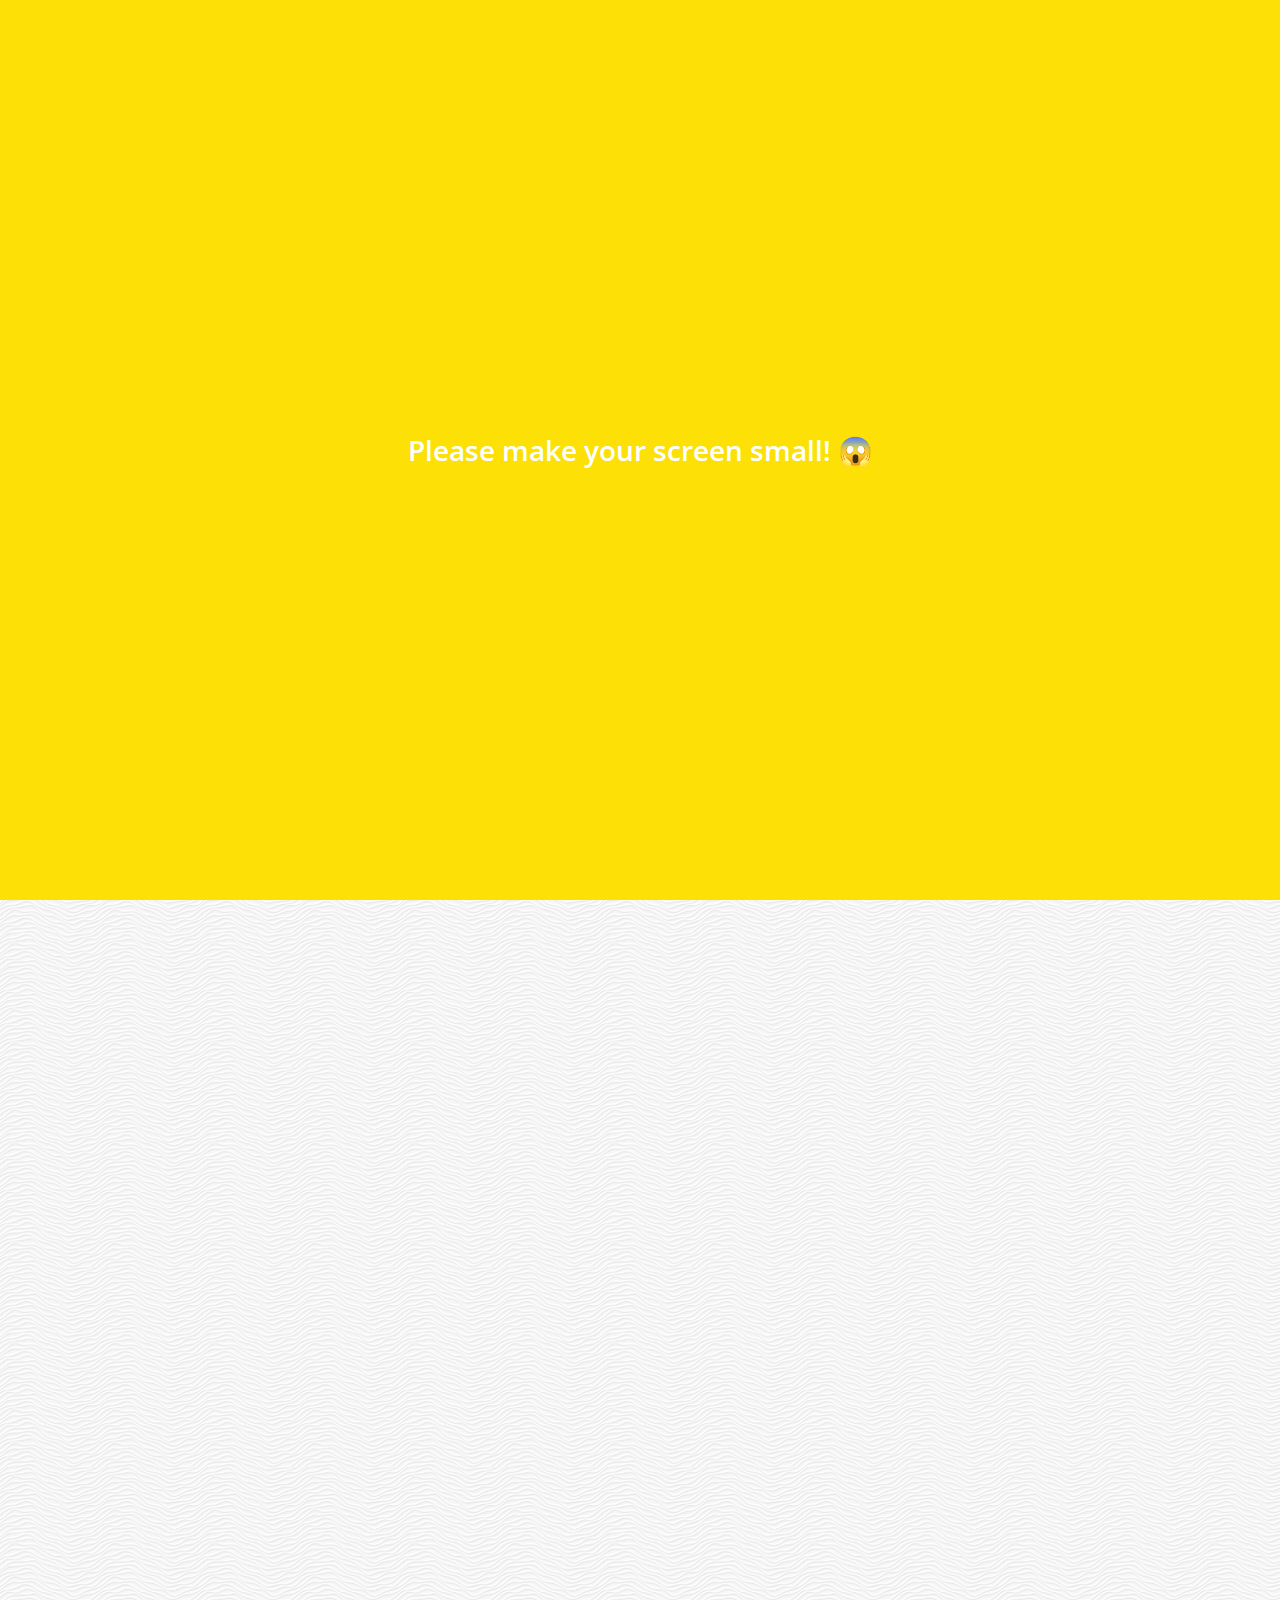
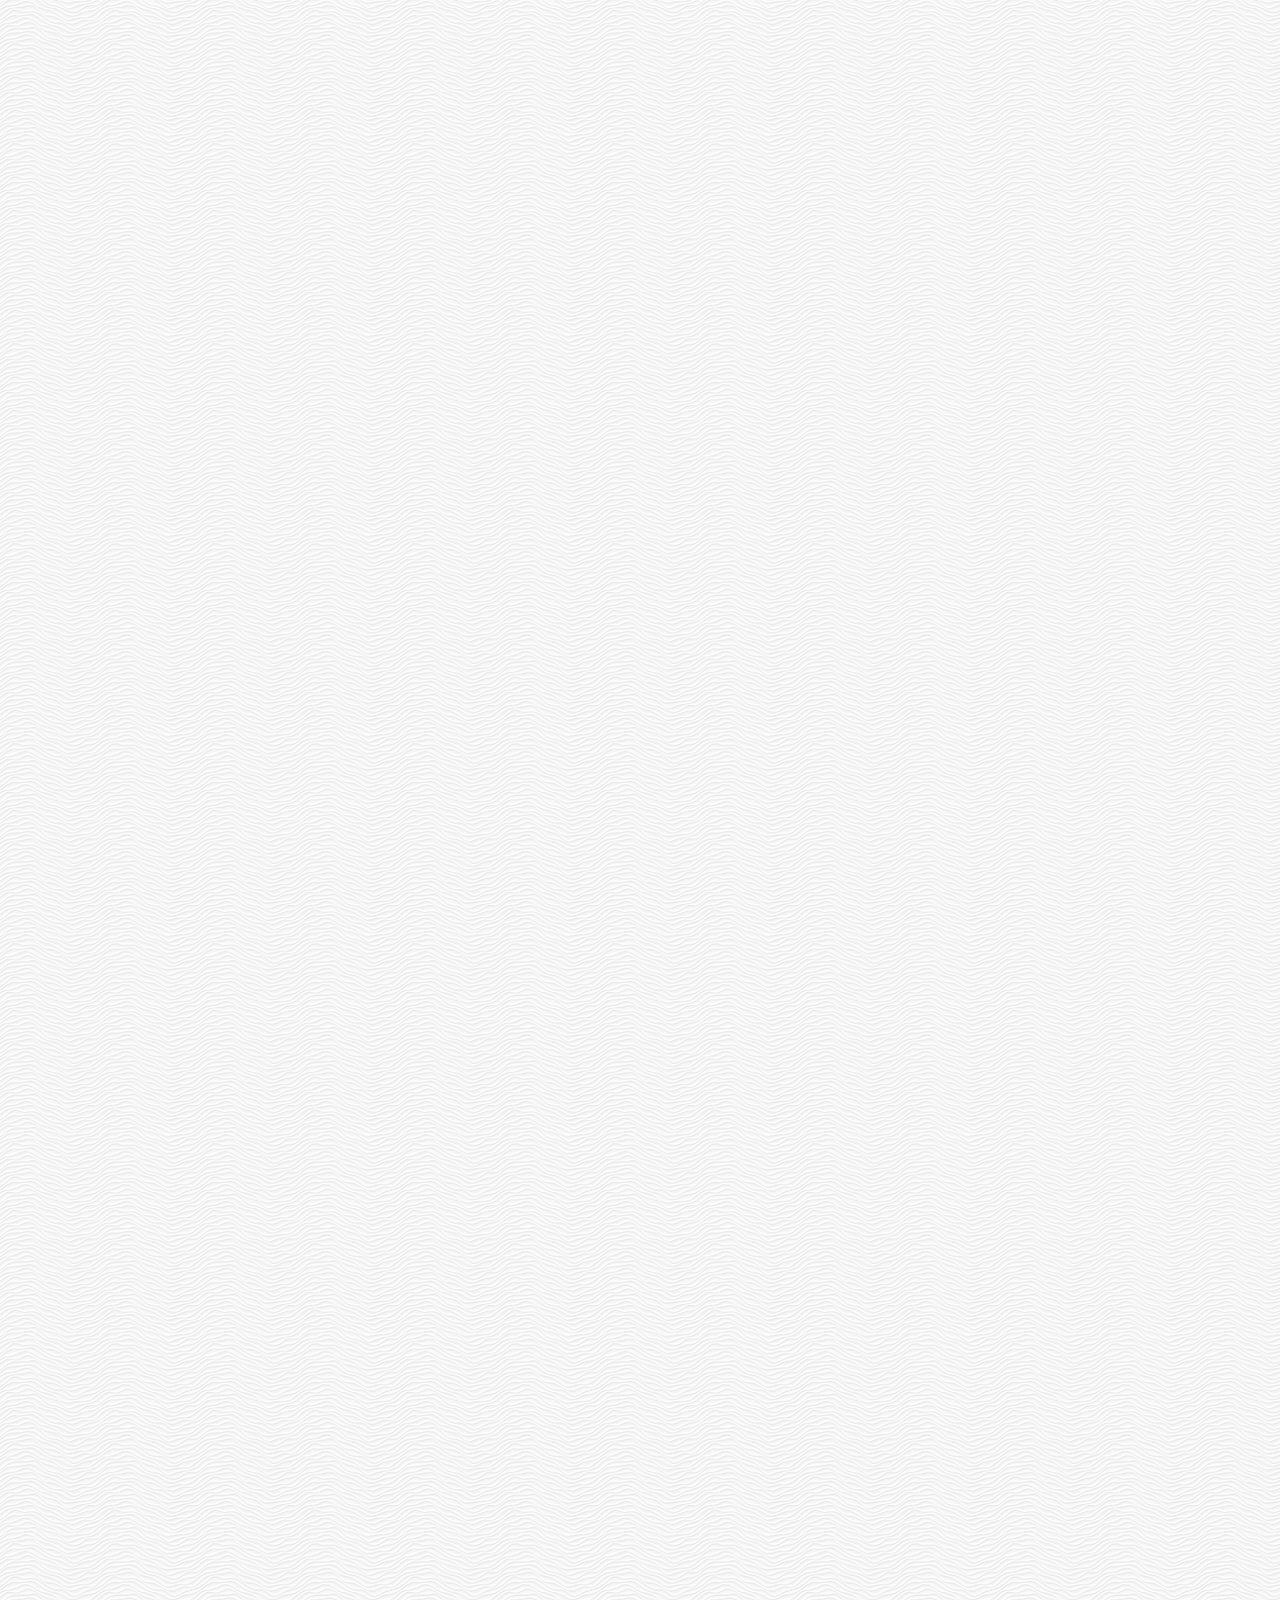
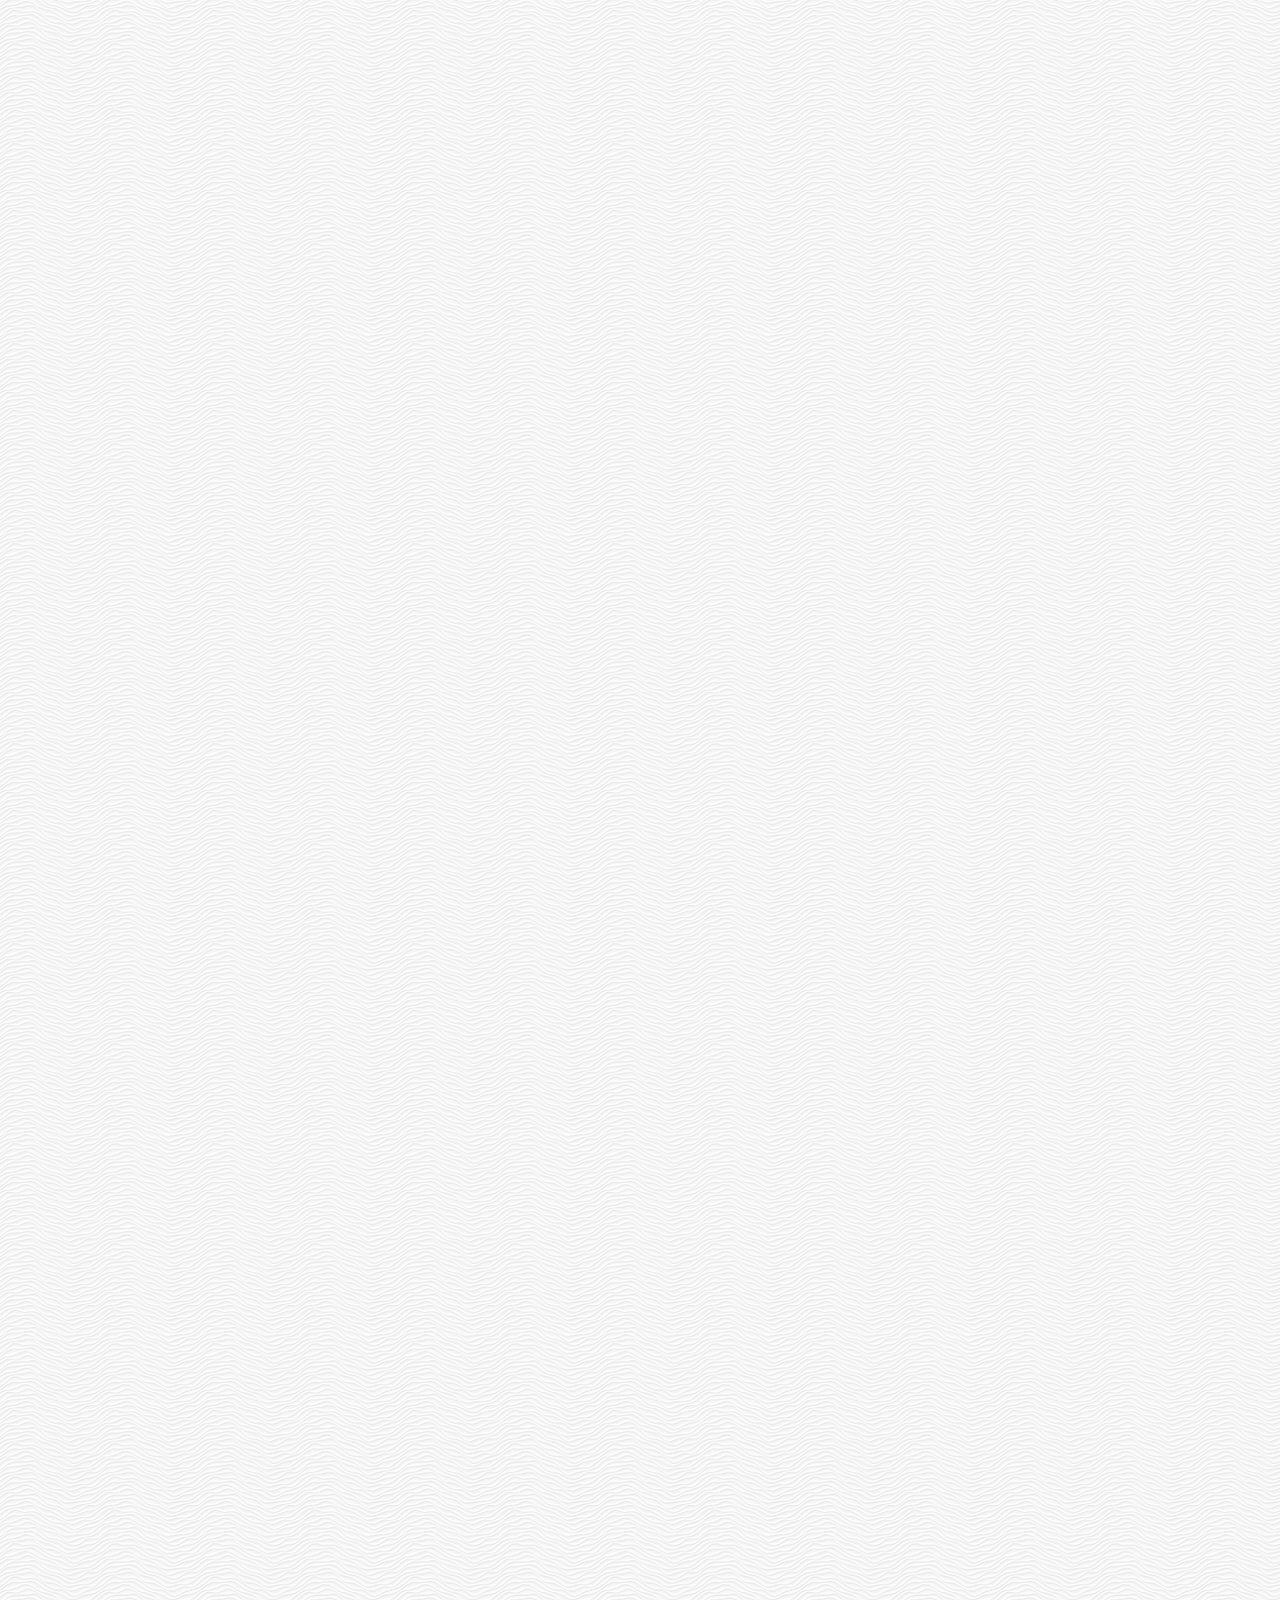
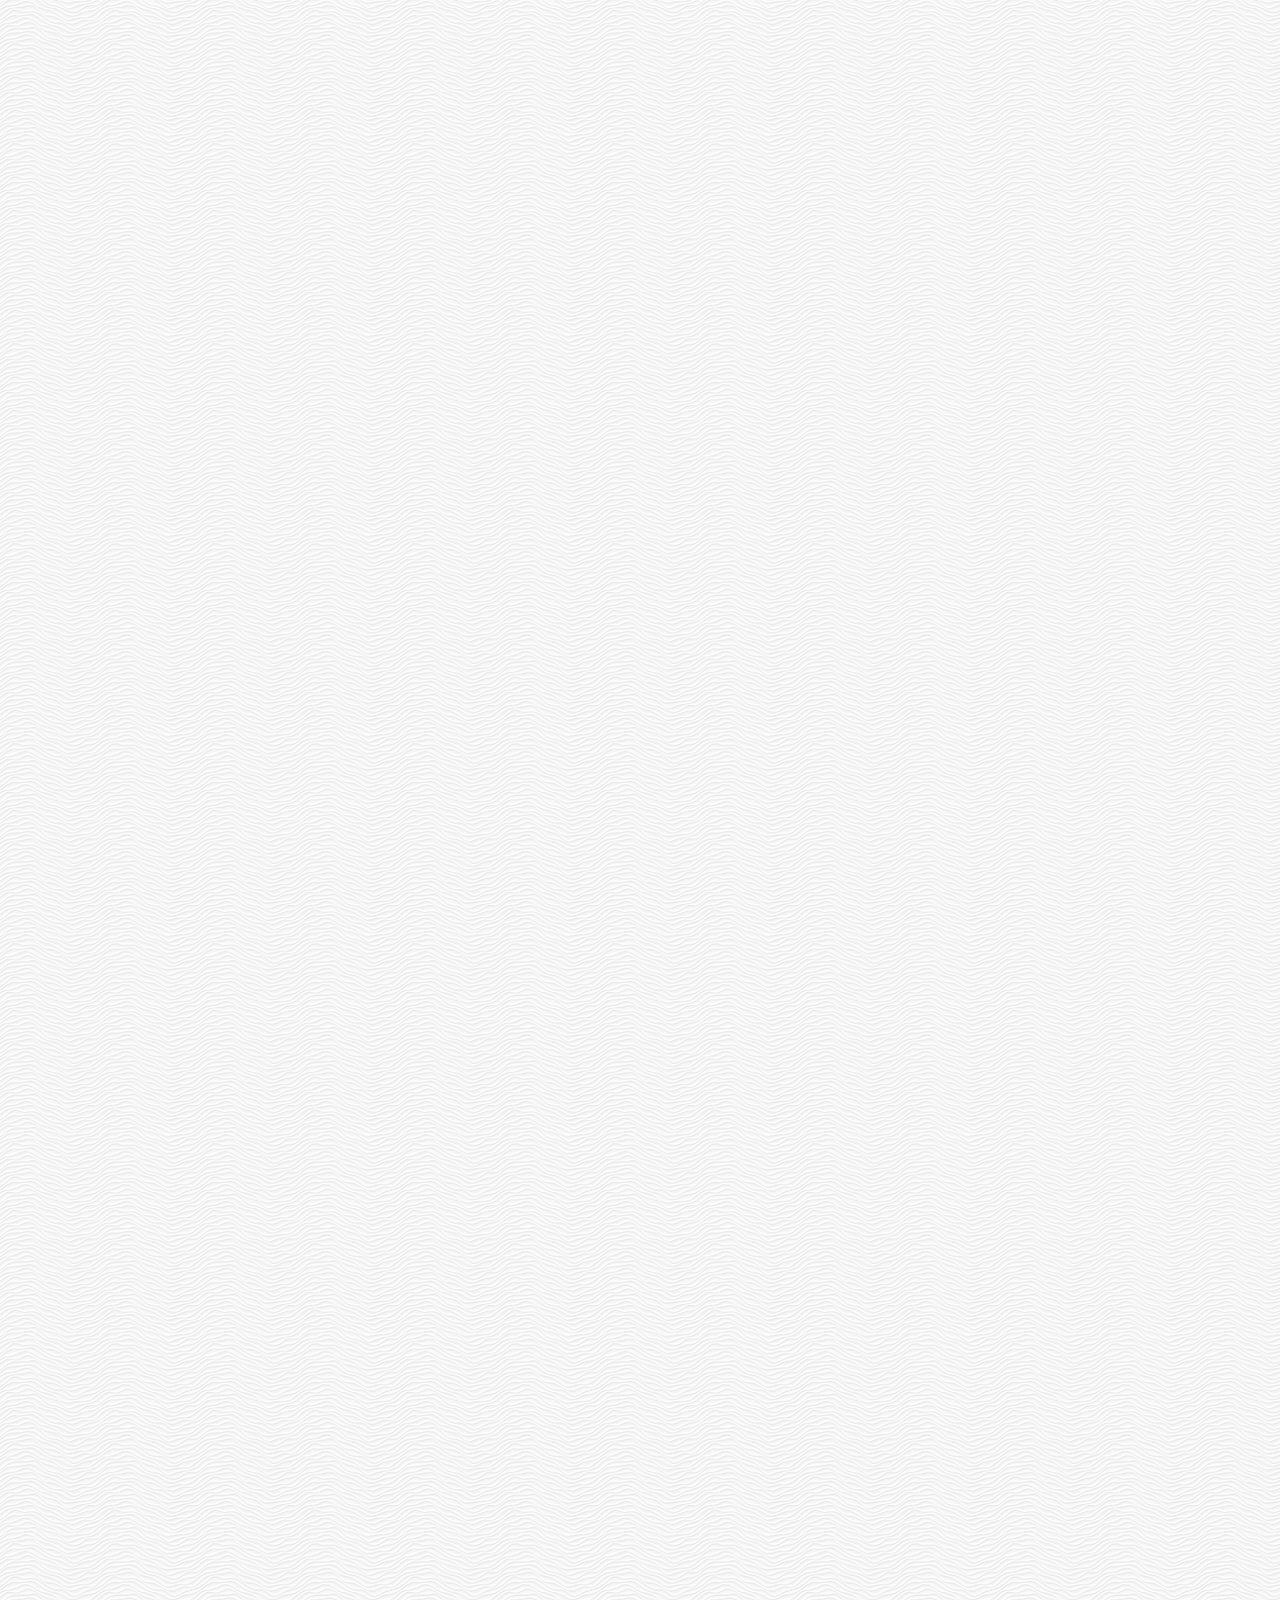
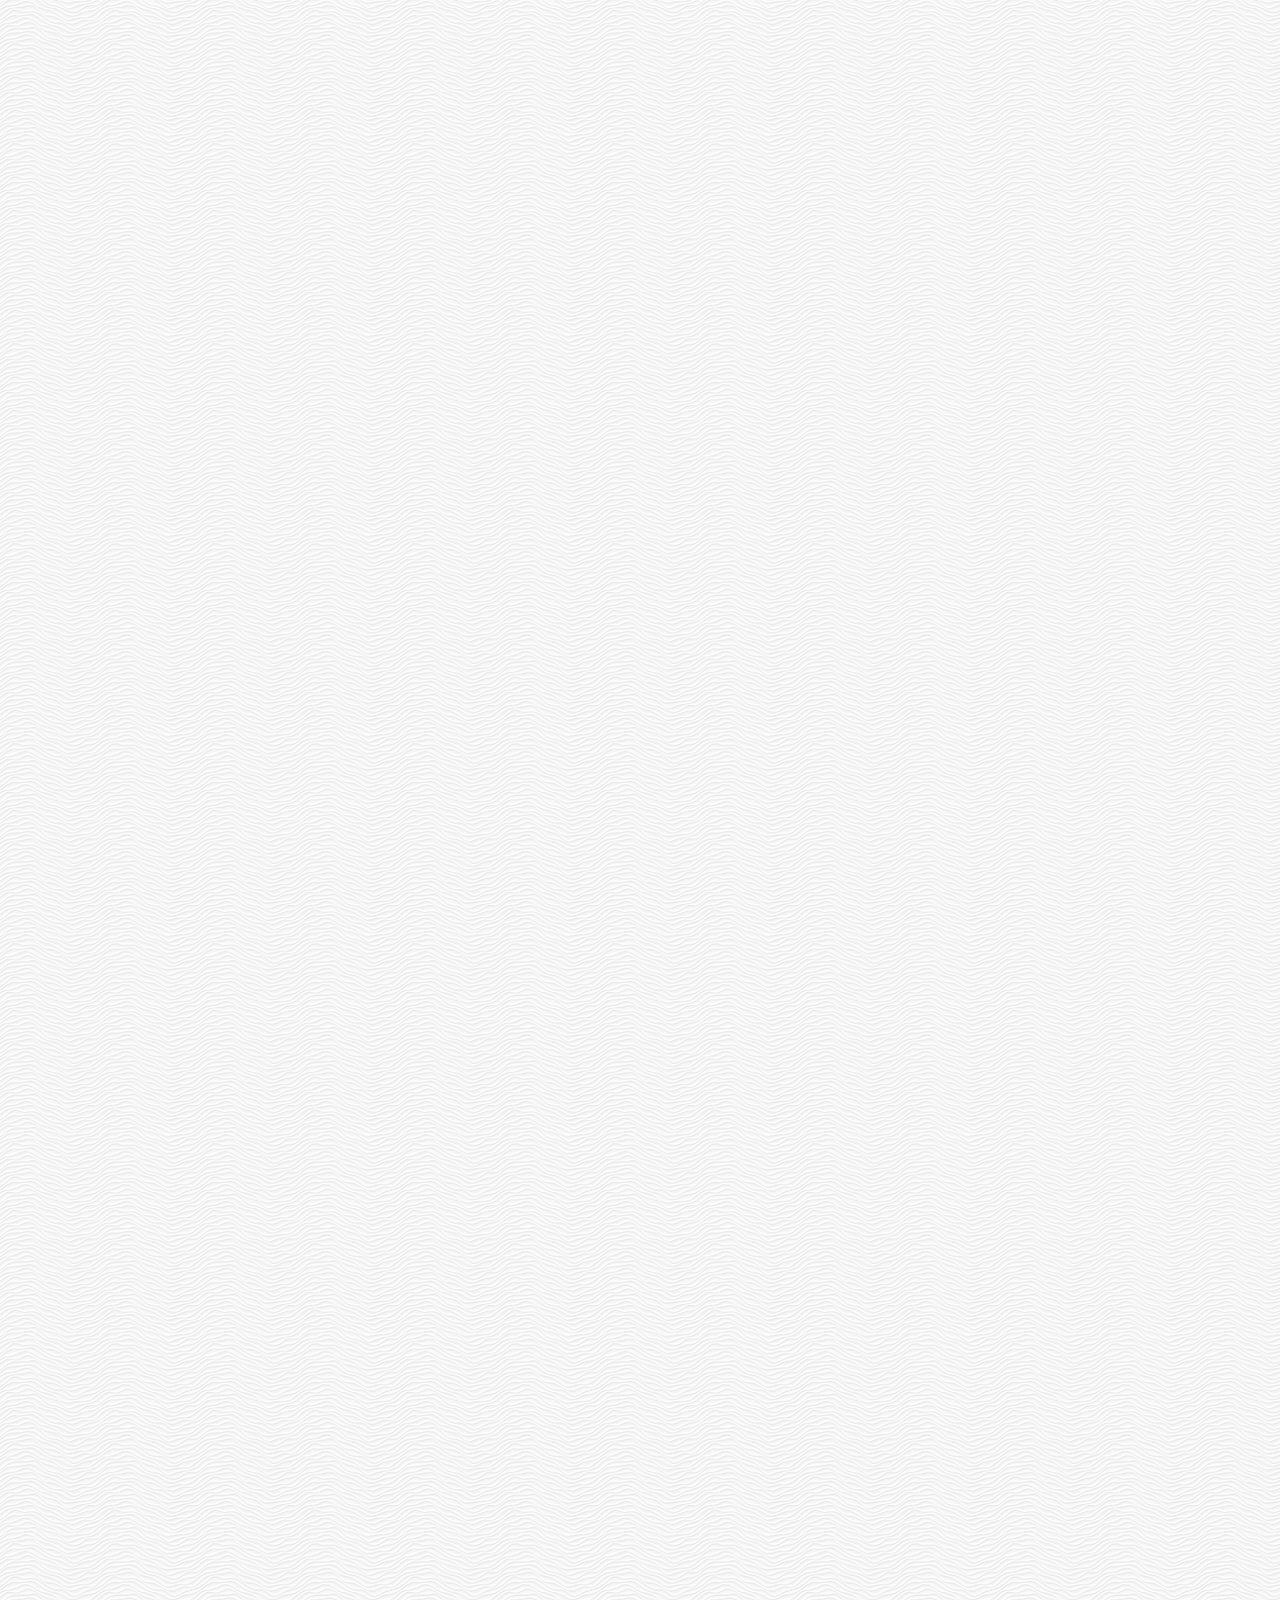
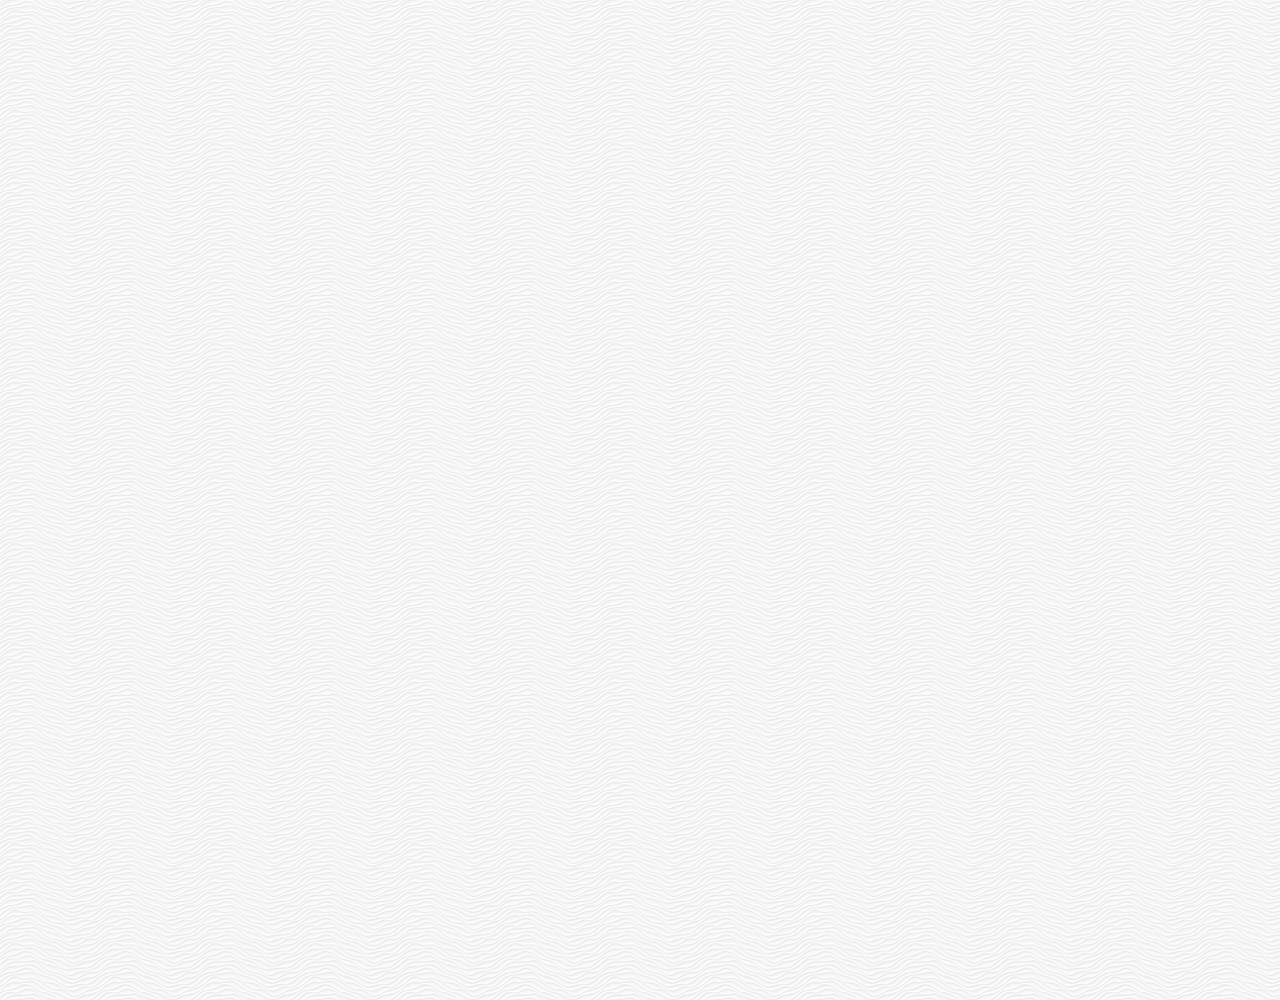
==== chat.html @ da69150a "Added final project ver0.1" ====
<!DOCTYPE html>
<html lang="en">
  <head>
    <meta charset="UTF-8" />
    <meta name="viewport" content="width=device-width, initial-scale=1.0" />
    <meta http-equiv="X-UA-Compatible" content="ie=edge" />
    <link
      rel="stylesheet"
      href="https://use.fontawesome.com/releases/v5.7.2/css/all.css"
      integrity="sha384-fnmOCqbTlWIlj8LyTjo7mOUStjsKC4pOpQbqyi7RrhN7udi9RwhKkMHpvLbHG9Sr"
      crossorigin="anonymous"
    />
    <link rel="stylesheet" href="css/styles.css" />
    <title>Chat | Kakao Clone</title>
  </head>
  <body class="chats-body">
    <div class="header-wrapper">
      <div class="status-bar">
        <div class="status-bar__column">
          <span class="status-bar__clock">13:54</span>
        </div>
        <div class="status-bar__column">
          <i class="fas fa-clock"></i>
          <i class="fas fa-volume-mute"></i>
          <i class="fas fa-wifi"></i>
          <span class="status-bar__battery-level">100%</span>
          <i class="fas fa-battery-full"></i>
        </div>
      </div>
      <header class="header">
        <div class="header__header-column">
          <a href="index.html" class="header__back-btn">
            <i class="fas fa-arrow-left"></i>
          </a>
          <h1 class="header__title">Best Friend</h1>
        </div>
        <div class="header__header-column">
          <span class="header__icon">
            <i class="fas fa-search"></i>
          </span>
          <span class="header__icon">
            <i class="fas fa-bars"></i>
          </span>
        </div>
      </header>
    </div>
    <main class="chat-screen">
      <ul class="chat__messages">
        <span class="chat__timestamp">Friday, January 11, 2019</span>
        <li class="incoming-message message">
          <img src="images/avatar.jpg" class="m-avatar message__avatar" />
          <div class="message__content">
            <span class="message__bubble">
              Congrats I love you!
            </span>
            <span class="message__author">Best Friend</span>
          </div>
        </li>
        <li class="sent-message message">
          <div class="message__content">
            <span class="message__bubble">
              Thank you see you soon!
            </span>
          </div>
        </li>
        <li class="incoming-message message">
          <img src="images/avatar.jpg" class="m-avatar message__avatar" />
          <div class="message__content">
            <span class="message__bubble">
              Congrats I love you!
            </span>
            <span class="message__author">Best Friend</span>
          </div>
        </li>
        <li class="sent-message message">
          <div class="message__content">
            <span class="message__bubble">
              Thank you see you soon!
            </span>
          </div>
        </li>
      </ul>
    </main>
    <div class="chat__write--container">
      <input
        type="text"
        class="chat__write"
        placeholder="Send message"
        class="chat__write-input"
      />

      <div class="chat__icon-left chat__icon">
        <i class="far fa-plus-square"></i>
      </div>

      <div class="chat__icon-right chat__icon">
        <span class="chat__write-icon">
          <i class="far fa-smile-wink"></i>
        </span>
        <span class="chat__write-icon">
          <i class="fas fa-microphone"></i>
        </span>
      </div>
    </div>
    <div class="bigScreen">
      <span class="bigScreen__text">Please make your screen small! 😱</span>
    </div>
  </body>
</html>
---- css/styles.css ----
@import url("https://fonts.googleapis.com/css?family=Open+Sans:300:400,600");
@import "reset.css";
@import "status-bar.css";
@import "header.css";
@import "nav-bar.css";
@import "friend.css";
@import "friends.css";
@import "find.css";
@import "more.css";
@import "settings.css";
@import "chat.css";
@import "mobile.css";

* {
  box-sizing: border-box;
}

body {
  background-color: white;
  padding: 10px 20px;
  color: #020202;
  font-family: "Open Sans", -apple-system, BlinkMacSystemFont, "Segoe UI",
    Roboto, Oxygen, Ubuntu, Cantarell, "Helvetica Neue", sans-serif;
}

a {
  color: inherit;
  text-decoration: none;
}

@keyframes fadeIn {
  from {
    opacity: 0;
    transform: translateY(50px);
  }
  to {
    opacity: 1;
    transform: none;
  }
}

main {
  animation: fadeIn 0.5s ease-in-out;
}
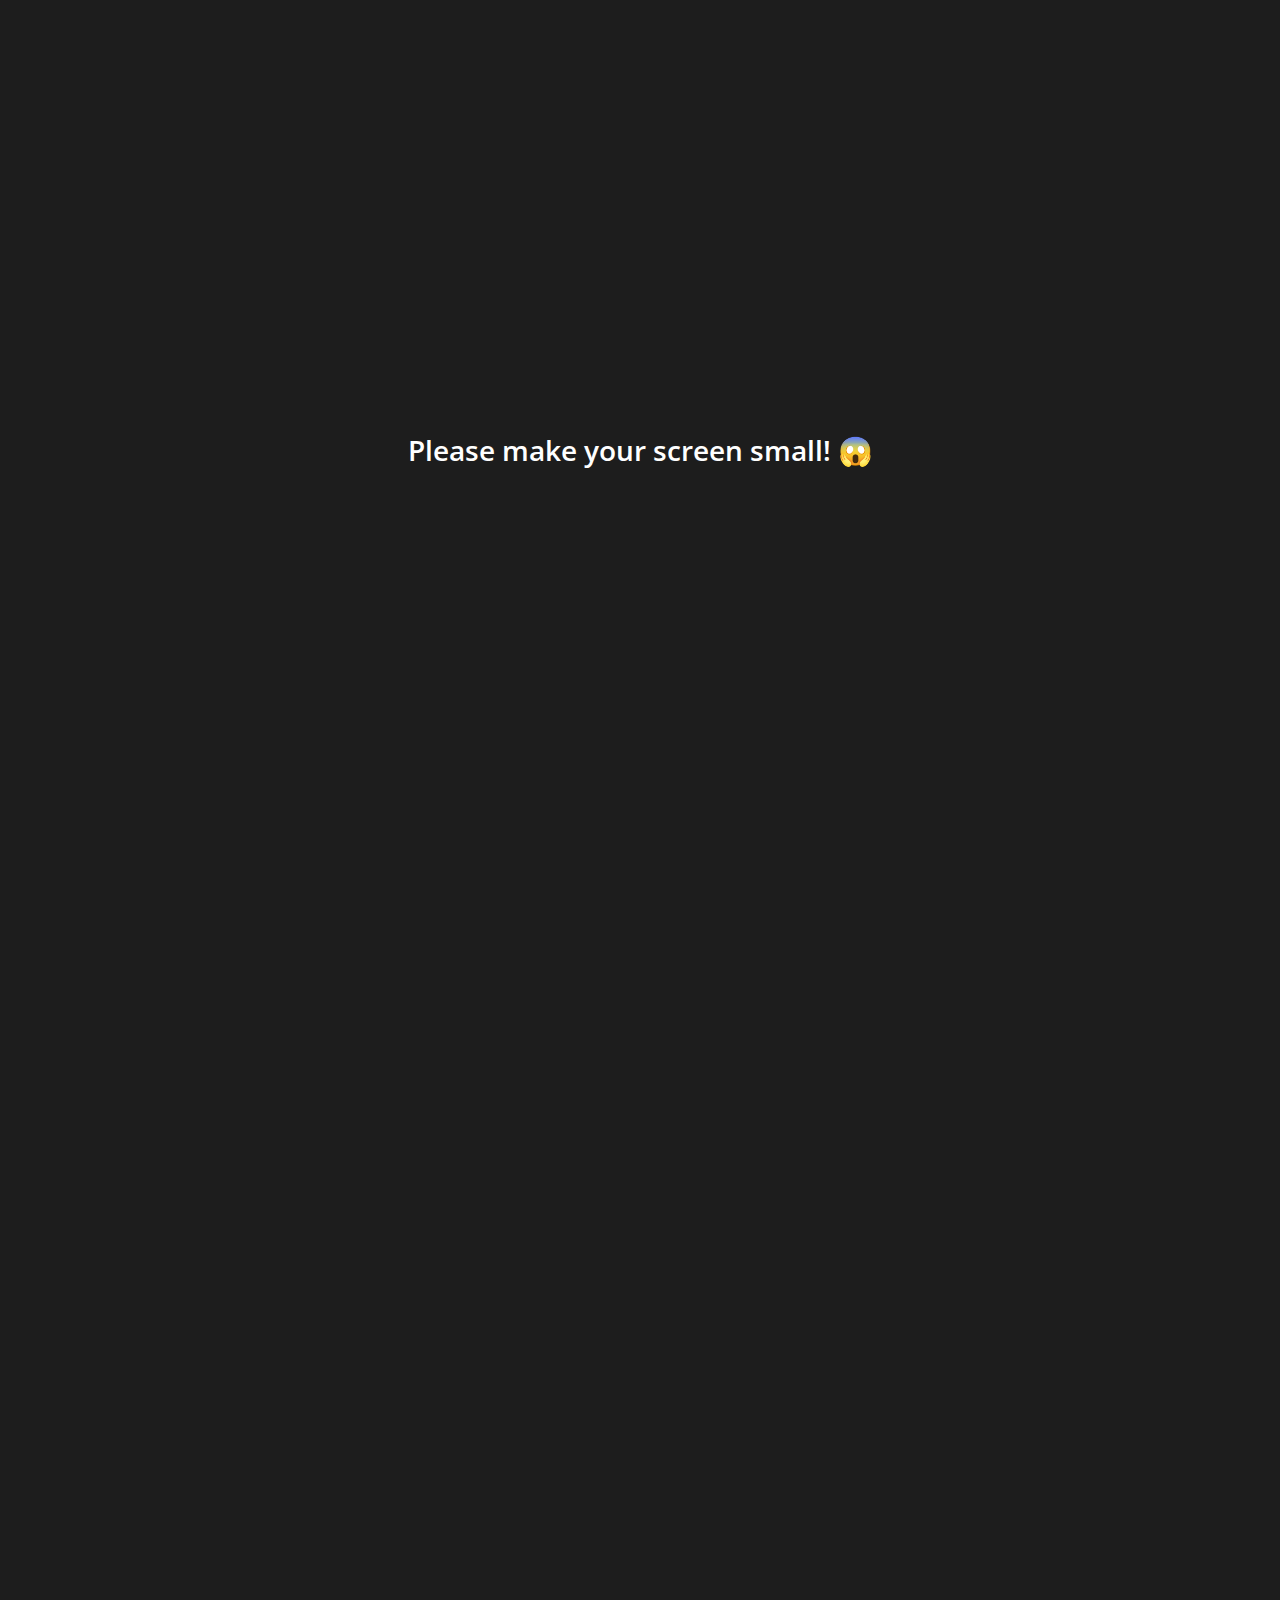
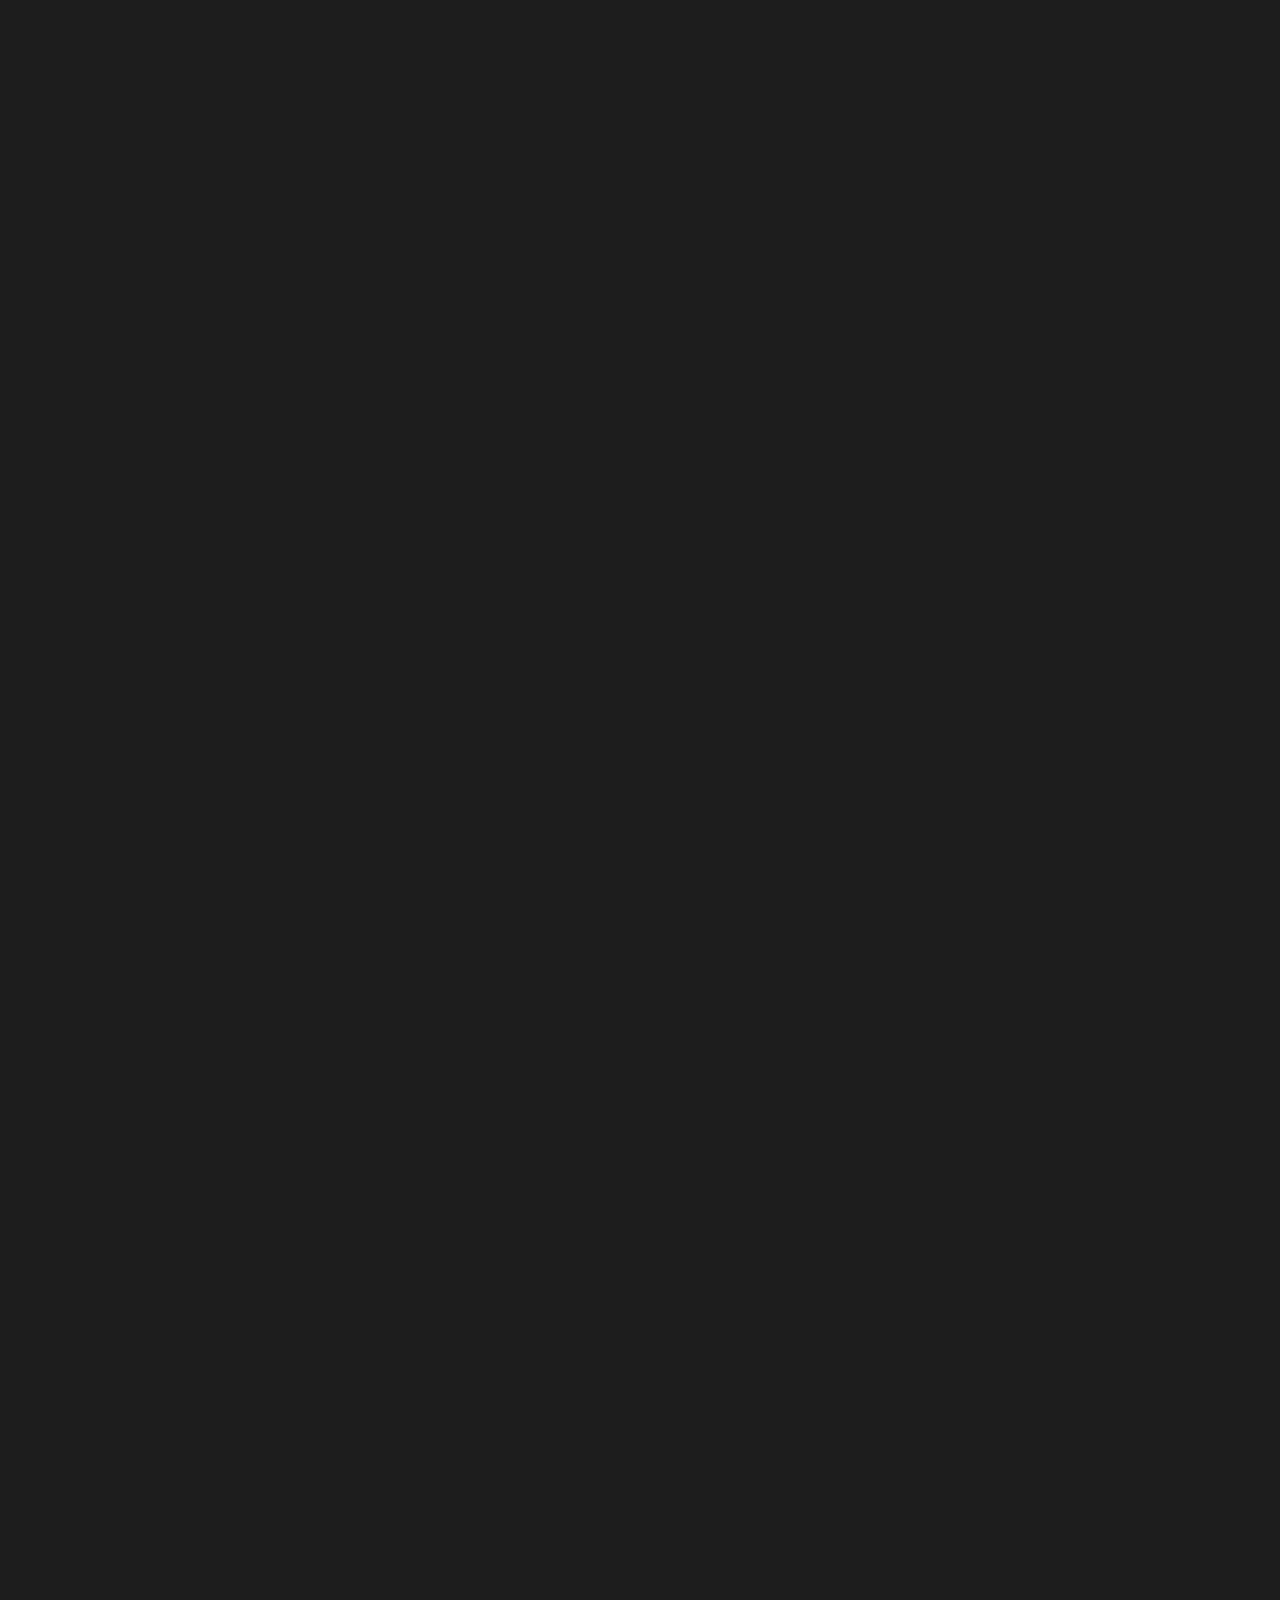
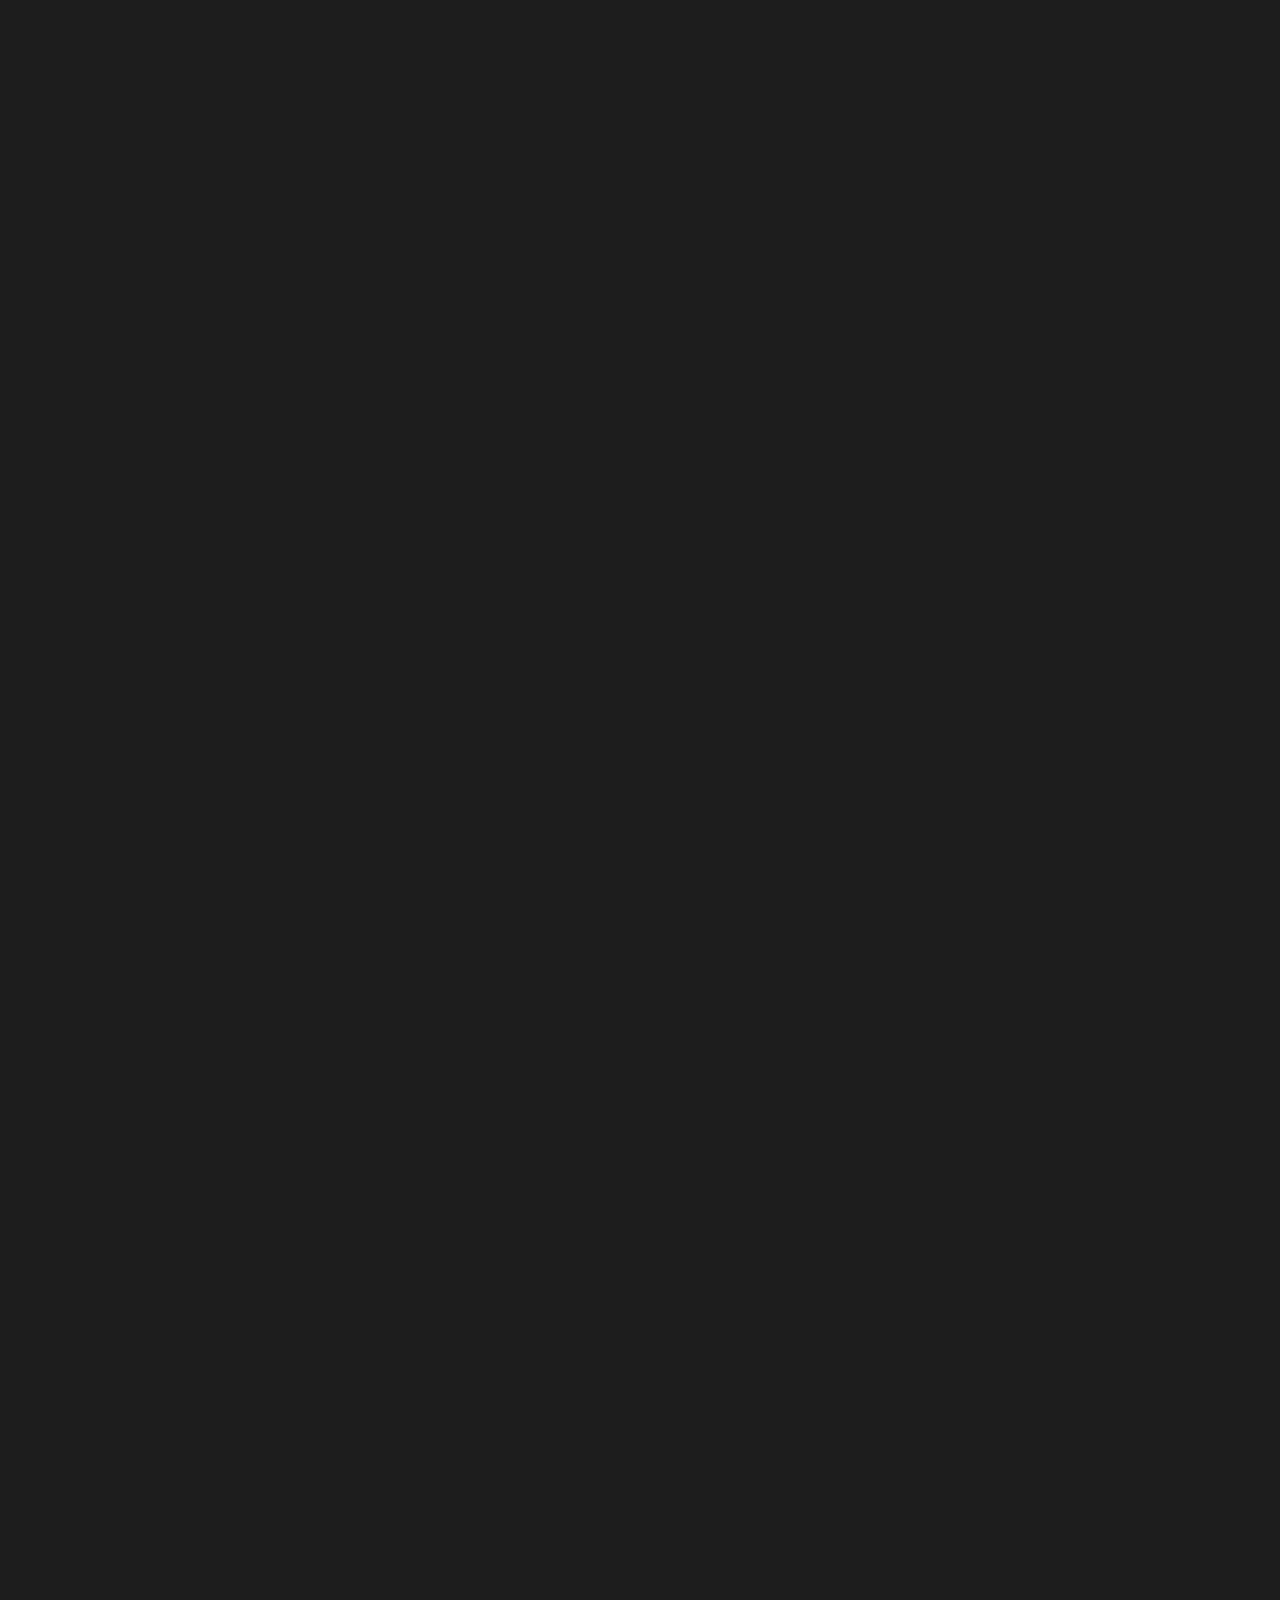
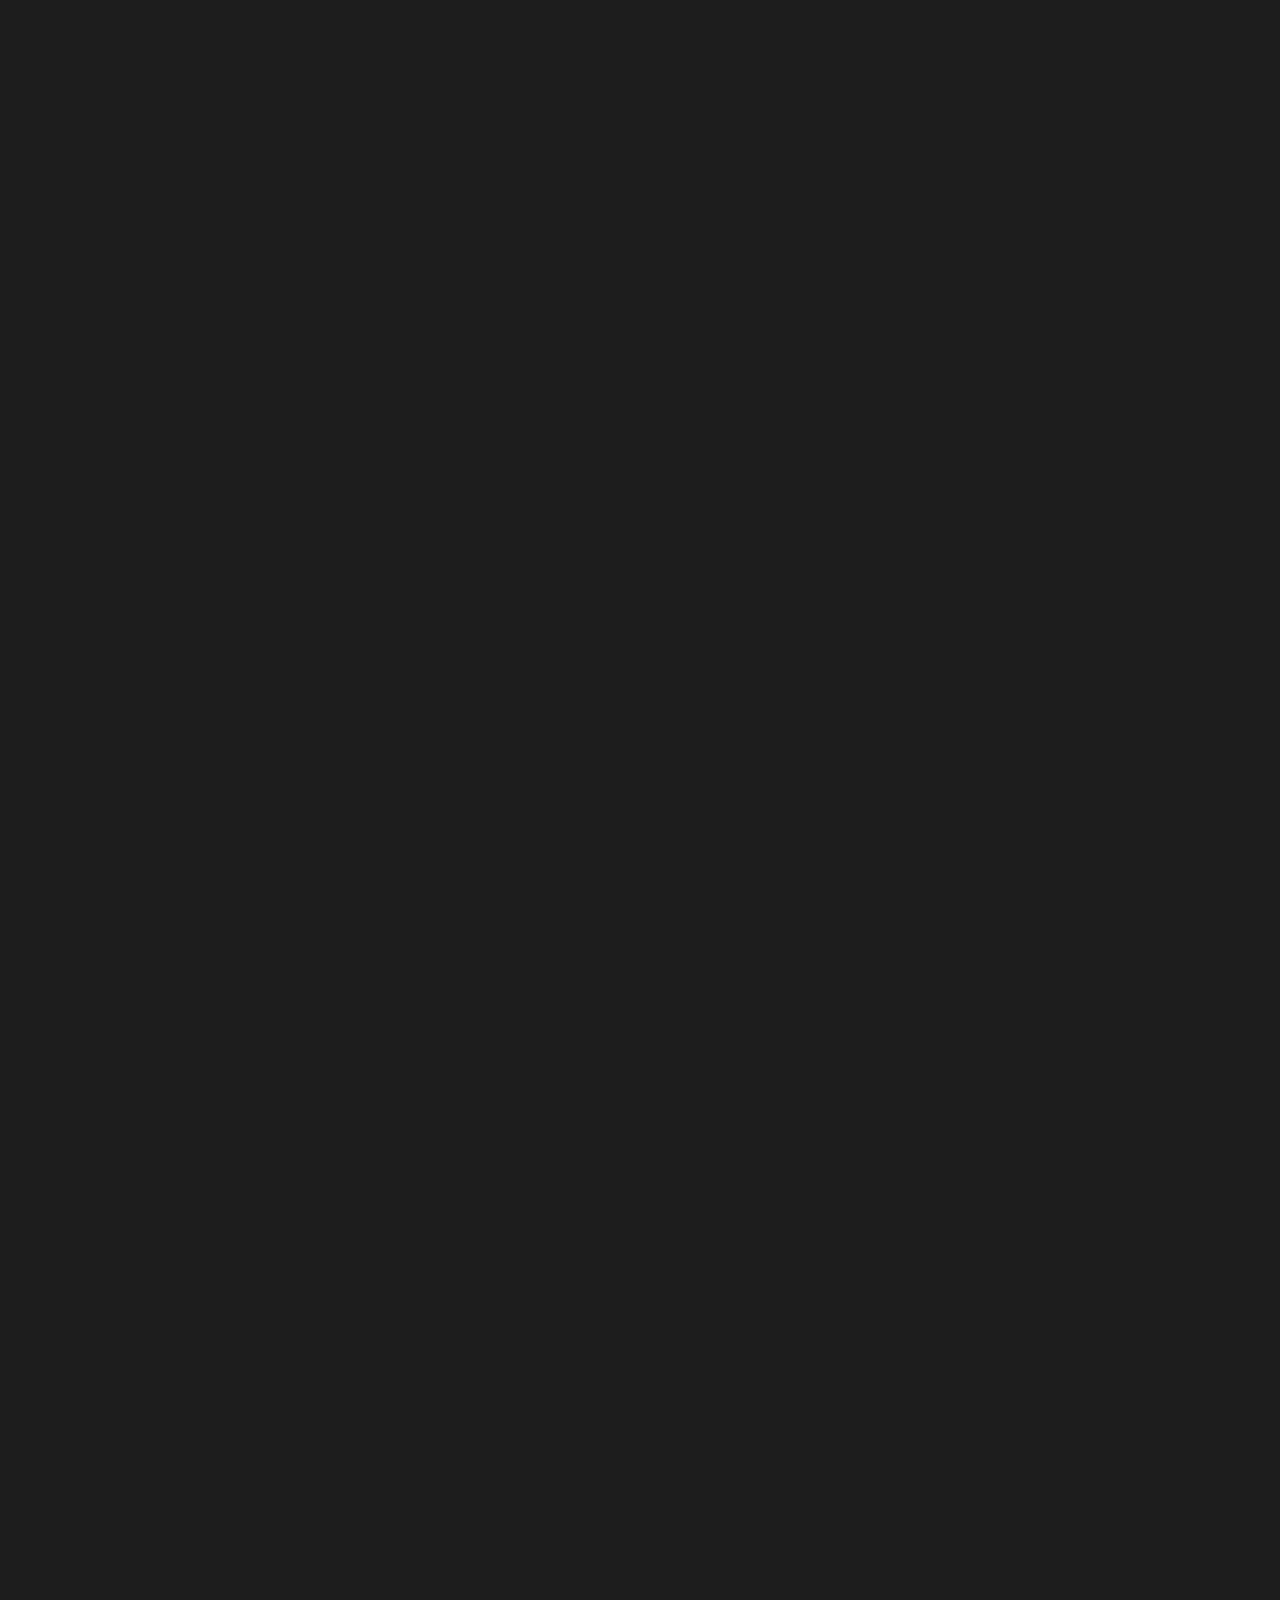
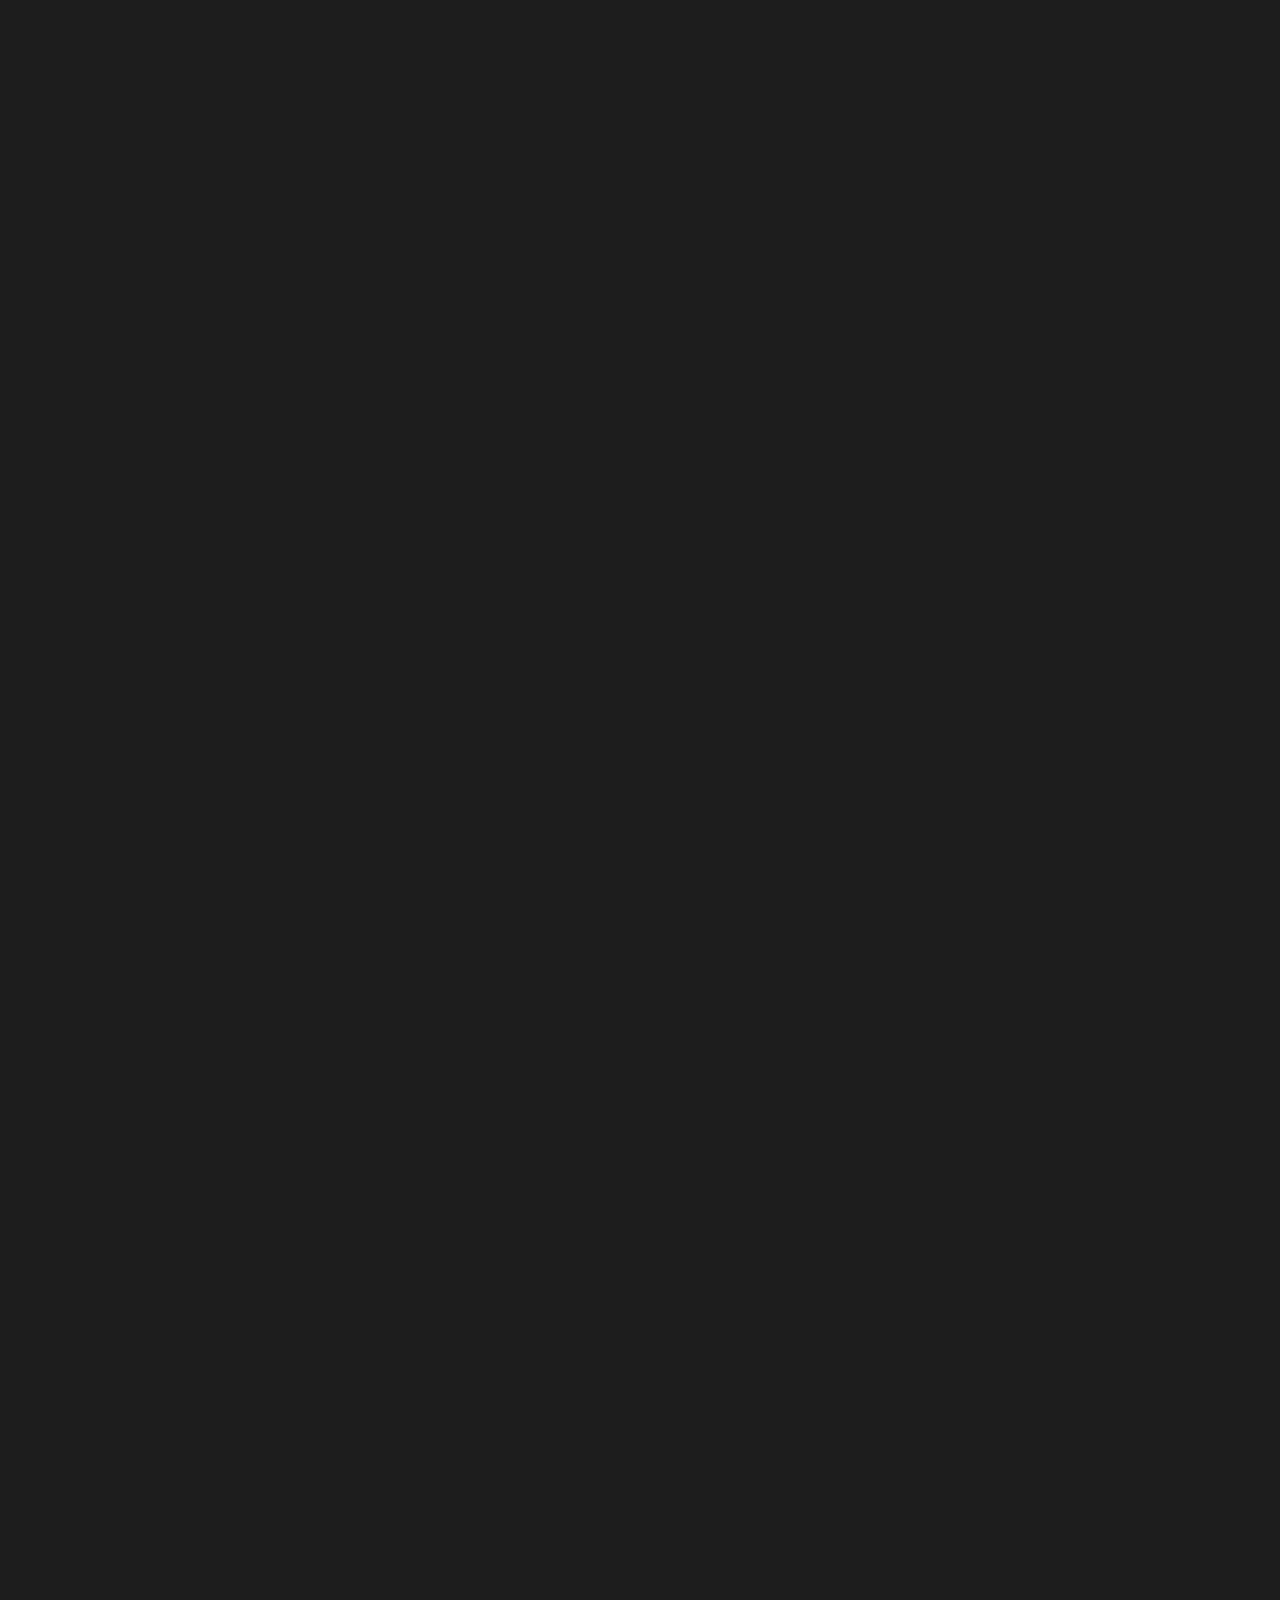
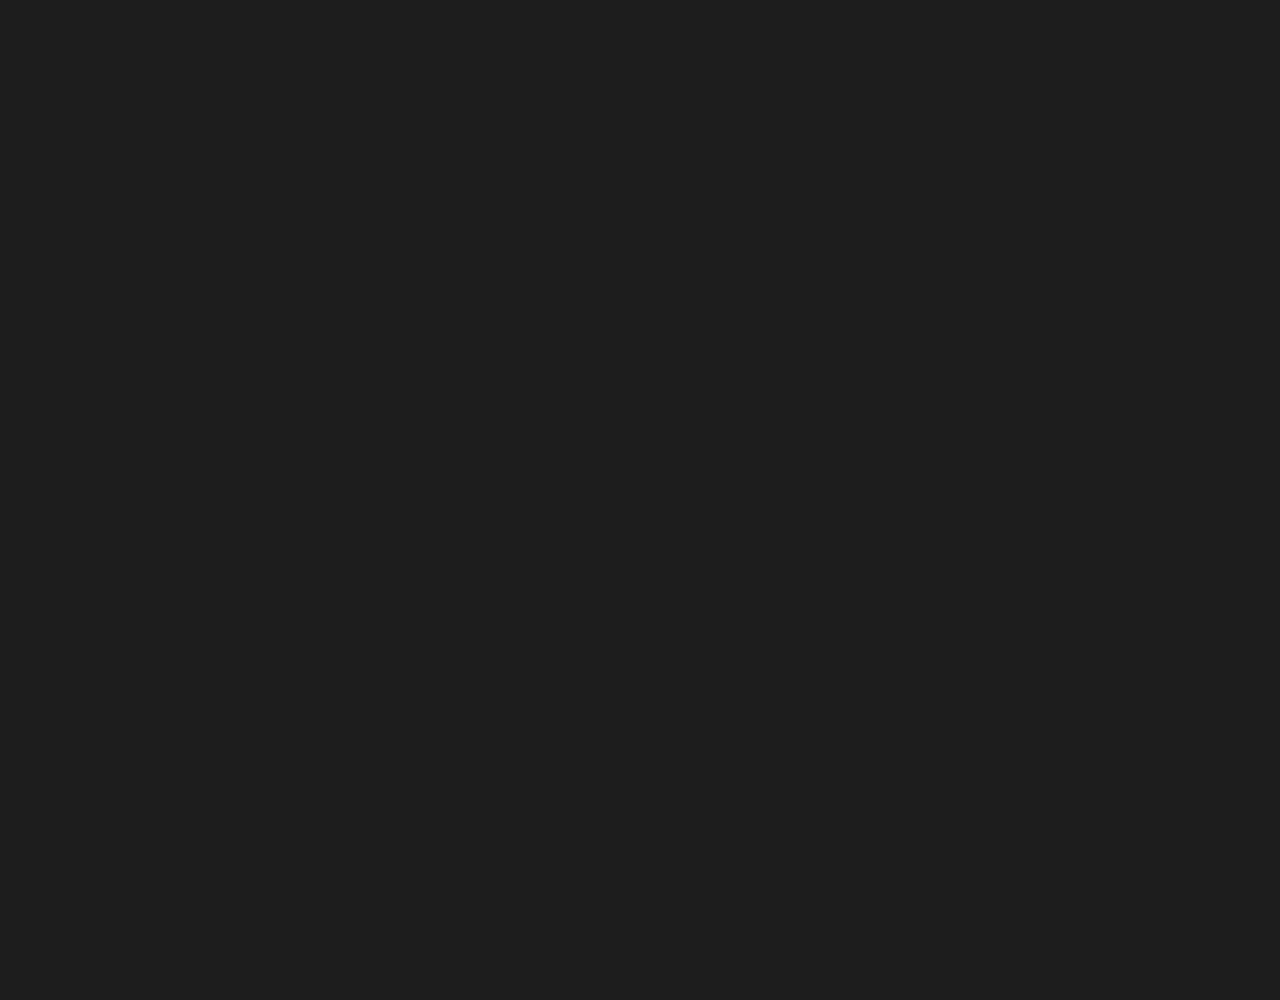
==== commit 7dbf59c6: "Final project" ====
--- a/chat.html
+++ b/chat.html
@@ -48,7 +48,7 @@
       <ul class="chat__messages">
         <span class="chat__timestamp">Friday, January 11, 2019</span>
         <li class="incoming-message message">
-          <img src="images/avatar.jpg" class="m-avatar message__avatar" />
+          <img src="images/plus_friend.jpg" class="m-avatar message__avatar" />
           <div class="message__content">
             <span class="message__bubble">
               Congrats I love you!
@@ -64,7 +64,7 @@
           </div>
         </li>
         <li class="incoming-message message">
-          <img src="images/avatar.jpg" class="m-avatar message__avatar" />
+          <img src="images/plus_friend.jpg" class="m-avatar message__avatar" />
           <div class="message__content">
             <span class="message__bubble">
               Congrats I love you!
@@ -101,6 +101,8 @@
           <i class="fas fa-microphone"></i>
         </span>
       </div>
+
+      <div class="chat__write-cover"></div>
     </div>
     <div class="bigScreen">
       <span class="bigScreen__text">Please make your screen small! 😱</span>
--- a/css/styles.css
+++ b/css/styles.css
@@ -16,9 +16,9 @@
 }
 
 body {
-  background-color: white;
+  background-color: rgb(29, 29, 29);
   padding: 10px 20px;
-  color: #020202;
+  color: white;
   font-family: "Open Sans", -apple-system, BlinkMacSystemFont, "Segoe UI",
     Roboto, Oxygen, Ubuntu, Cantarell, "Helvetica Neue", sans-serif;
 }
